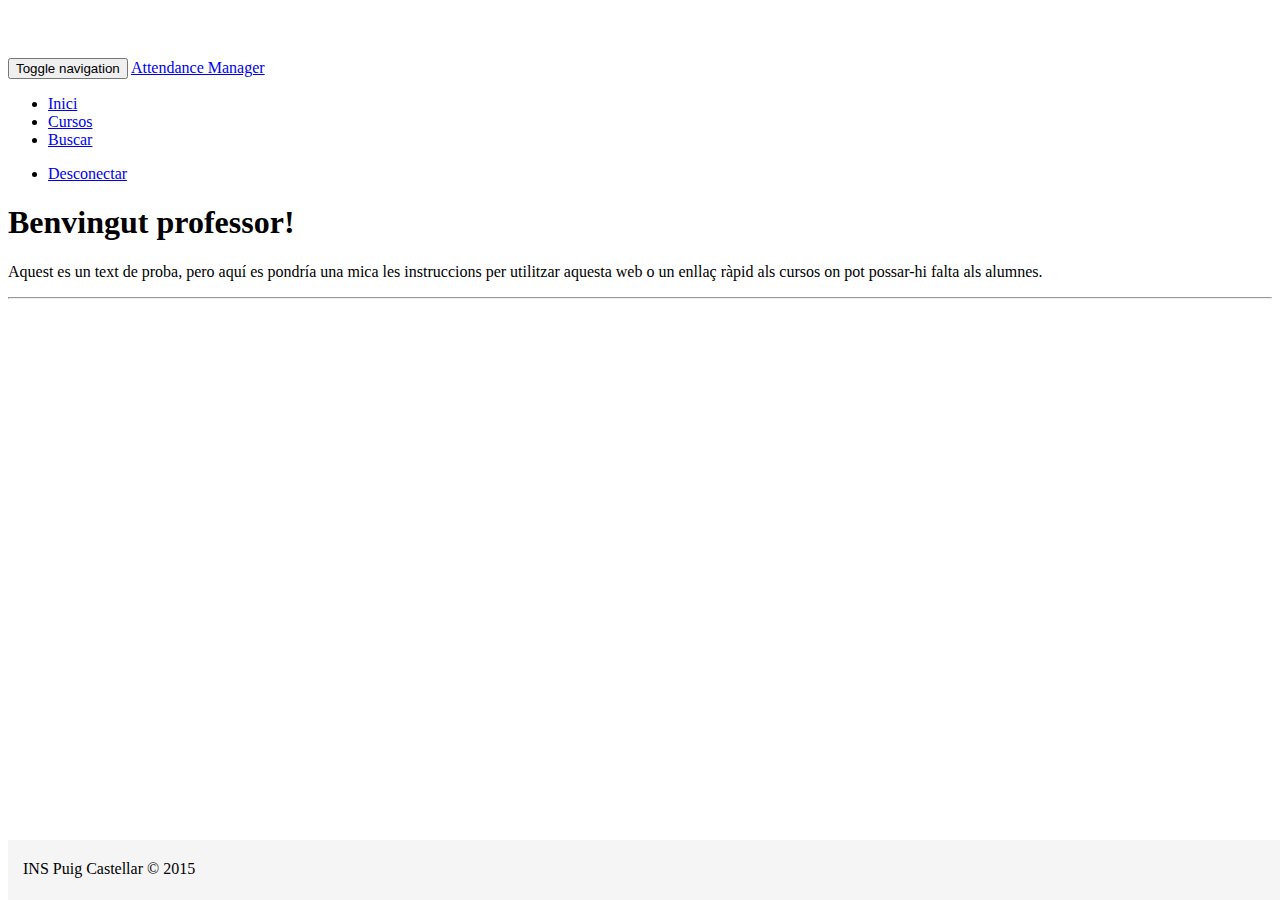
==== index.html @ ee653961 "-- commit 10/03/2015" ====
<!DOCTYPE html>
<html lang="en">
  <head>
    <!--
    *********************************************************************************************************************************************
    *                   ATTENDANCE MANAGER VERSIÓ WEB PER L'INS PUIG CASTELLAR                                                                  *
    *                   AUTORS: ALEX VISIEDO, ORIOL ALBAREDA                                                                                    *
    *                   DATA I LLOC DE REALITZACIÓ: 2015, BARCELONA                                                                             *
    *                   BOOTSTRAP + JS (RESTFUL)                                                                                                *
    *********************************************************************************************************************************************
    -->
    <meta charset="utf-8">
    <meta http-equiv="X-UA-Compatible" content="IE=edge">
    <meta name="viewport" content="width=device-width, initial-scale=1">
    <meta name="description" content="Attendance Manager for INS Puig Castellar">
    <meta name="author" content="Alex Visiedo & Oriol Albareda">
    <link rel="icon" href="img/favicon.ico">

    <title>Attendance Manager</title>

    <!-- Bootstrap core CSS -->
    <link href="css/bootstrap.min.css" rel="stylesheet">

    <!-- Custom styles for this template -->
    <link href="css/jumbotron.css" rel="stylesheet">
    
    <!-- Footer styles for this template -->
    <link href="css/sticky-footer-navbar.css" rel="stylesheet">
      
  </head>

  <body>

    <nav class="navbar navbar-default navbar-fixed-top">
      <div class="container">
        <div class="navbar-header">
          <button type="button" class="navbar-toggle collapsed" data-toggle="collapse" data-target="#navbar" aria-expanded="false" aria-controls="navbar">
            <span class="sr-only">Toggle navigation</span>
            <span class="icon-bar"></span>
            <span class="icon-bar"></span>
            <span class="icon-bar"></span>
          </button>
          <a class="navbar-brand" href="#">Attendance Manager</a>
        </div>
          
        <div id="navbar" class="navbar-collapse collapse">
            <ul class="nav navbar-nav">
                <li class="active"><a href="#"><span class="glyphicon glyphicon-home"></span> Inici</a></li>
                <li><a href="cursos.html"><span class="glyphicon glyphicon-education"></span> Cursos</a></li>
                <li><a href="buscar.html"><span class="glyphicon glyphicon-search"></span> Buscar</a></li>
            </ul>
            
            <ul class="nav navbar-nav navbar-right">
                <li><a href="#logout"><span class="glyphicon glyphicon-log-out"></span> Desconectar</a></li>
            </ul>
        </div><!--/.nav-collapse -->
      </div>
    </nav>

    <!-- Main jumbotron for a primary marketing message or call to action -->
    <div class="jumbotron">
      <div class="container">
        <h1>Benvingut professor!</h1>
        <p>Aquest es un text de proba, pero aquí es pondría una mica les instruccions per utilitzar aquesta web o un enllaç ràpid als cursos on pot possar-hi falta als alumnes. <span class="glyphicon glyphicon-flash"></span></p>
      </div>
    </div>
<!--
***********************************************************************************************************************
** Esto es una especie de footer con tres secciones, puede ser util en un futuro, pero de momento no vale para nada. **
***********************************************************************************************************************

    <div class="container">
    
      <div class="row">
        <div class="col-md-4">
          <h2>Heading</h2>
          <p>Donec id elit non mi porta gravida at eget metus. Fusce dapibus, tellus ac cursus commodo, tortor mauris condimentum nibh, ut fermentum massa justo sit amet risus. Etiam porta sem malesuada magna mollis euismod. Donec sed odio dui. </p>
          <p><a class="btn btn-default" href="#" role="button">View details &raquo;</a></p>
        </div>
        <div class="col-md-4">
          <h2>Heading</h2>
          <p>Donec id elit non mi porta gravida at eget metus. Fusce dapibus, tellus ac cursus commodo, tortor mauris condimentum nibh, ut fermentum massa justo sit amet risus. Etiam porta sem malesuada magna mollis euismod. Donec sed odio dui. </p>
          <p><a class="btn btn-default" href="#" role="button">View details &raquo;</a></p>
       </div>
        <div class="col-md-4">
          <h2>Heading</h2>
          <p>Donec sed odio dui. Cras justo odio, dapibus ac facilisis in, egestas eget quam. Vestibulum id ligula porta felis euismod semper. Fusce dapibus, tellus ac cursus commodo, tortor mauris condimentum nibh, ut fermentum massa justo sit amet risus.</p>
          <p><a class="btn btn-default" href="#" role="button">View details &raquo;</a></p>
        </div>
      </div>
-->
      <hr>

      <footer class="footer">
      <div class="container">
        <p class="text-muted">INS Puig Castellar &copy; 2015</p>
      </div>
    </footer>
    </div> <!-- /container -->


    <!-- Bootstrap core JavaScript
    ================================================== -->
    <!-- Placed at the end of the document so the pages load faster -->
    <script src="https://ajax.googleapis.com/ajax/libs/jquery/1.11.2/jquery.min.js"></script>
    <script src="../../dist/js/bootstrap.min.js"></script>
    <!-- IE10 viewport hack for Surface/desktop Windows 8 bug -->
    <script src="../../assets/js/ie10-viewport-bug-workaround.js"></script>
  </body>
</html>
---- css/jumbotron.css ----
/* Move down content because we have a fixed navbar that is 50px tall */
body {
  padding-top: 50px;
  padding-bottom: 20px;
}
---- css/sticky-footer-navbar.css ----
/* Sticky footer styles
-------------------------------------------------- */
html {
  position: relative;
  min-height: 100%;
}
body {
  /* Margin bottom by footer height */
  margin-bottom: 60px;
}
.footer {
  position: absolute;
  bottom: 0;
  width: 100%;
  /* Set the fixed height of the footer here */
  height: 60px;
  background-color: #f5f5f5;
}


/* Custom page CSS
-------------------------------------------------- */
/* Not required for template or sticky footer method. */

body > .container {
  padding: 60px 15px 0;
}
.container .text-muted {
  margin: 20px 0;
}

.footer > .container {
  padding-right: 15px;
  padding-left: 15px;
}

code {
  font-size: 80%;
}
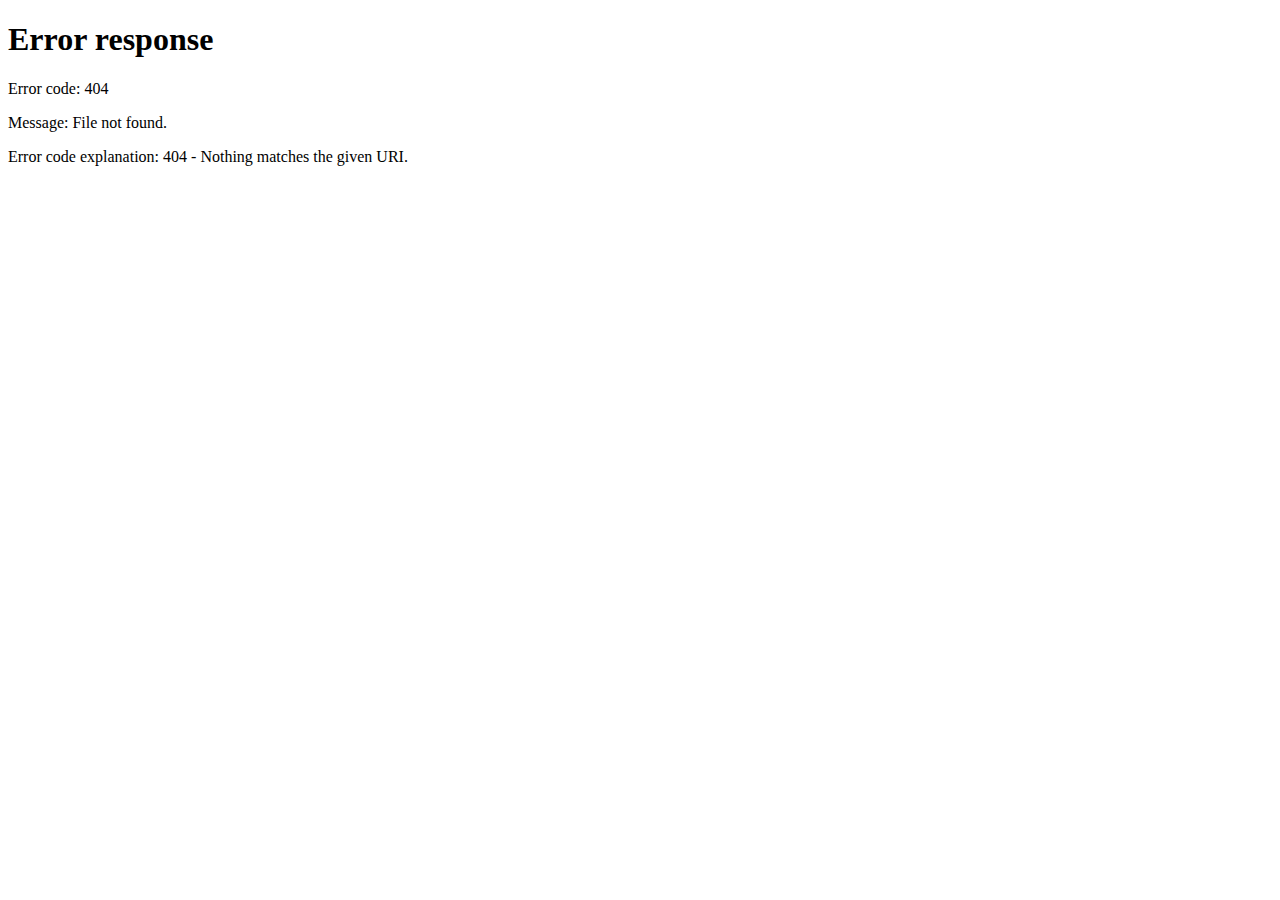
==== commit 1ad6edb2: "-- cookies y demás" ====
--- a/index.html
+++ b/index.html
@@ -26,11 +26,10 @@
     
     <!-- Footer styles for this template -->
     <link href="css/sticky-footer-navbar.css" rel="stylesheet">
-      
   </head>
 
   <body>
-
+    
     <nav class="navbar navbar-default navbar-fixed-top">
       <div class="container">
         <div class="navbar-header">
@@ -51,7 +50,7 @@
             </ul>
             
             <ul class="nav navbar-nav navbar-right">
-                <li><a href="#logout"><span class="glyphicon glyphicon-log-out"></span> Desconectar</a></li>
+                <li><a href="#logout" onclick="logOut()"><span class="glyphicon glyphicon-log-out"></span> Desconectar</a></li>
             </ul>
         </div><!--/.nav-collapse -->
       </div>
@@ -103,8 +102,12 @@
     ================================================== -->
     <!-- Placed at the end of the document so the pages load faster -->
     <script src="https://ajax.googleapis.com/ajax/libs/jquery/1.11.2/jquery.min.js"></script>
-    <script src="../../dist/js/bootstrap.min.js"></script>
-    <!-- IE10 viewport hack for Surface/desktop Windows 8 bug -->
-    <script src="../../assets/js/ie10-viewport-bug-workaround.js"></script>
+    <script src="js/bootstrap.min.js"></script>
+    <script src="js/cookieManager.js"></script>
+    <script>
+        if(!checkCookie("user") || !checkCookie("pass")){
+            window.location.href = "login.html";
+        }
+    </script>
   </body>
 </html>
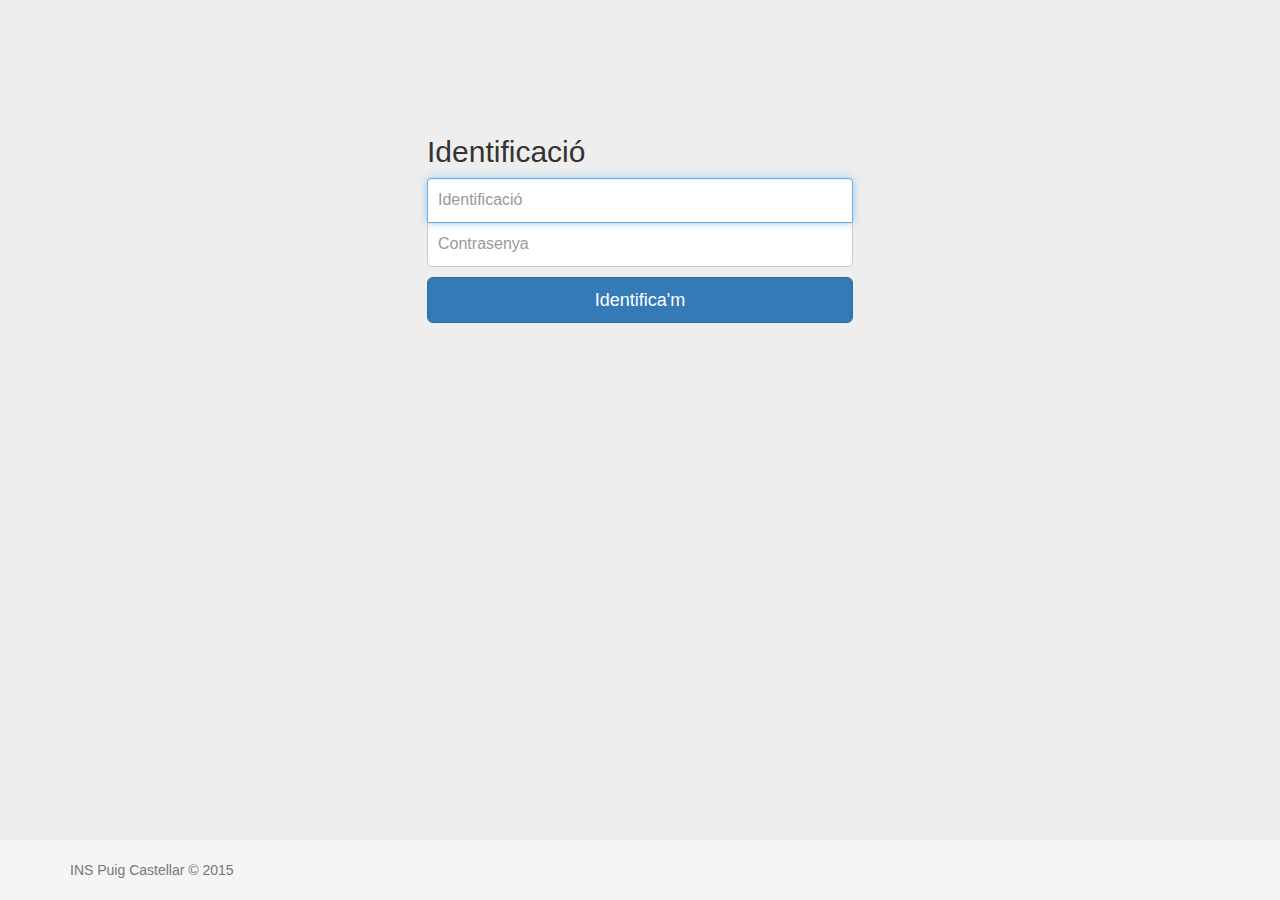
==== commit b779915a: "-- imagenes etc." ====
--- a/index.html
+++ b/index.html
@@ -59,6 +59,56 @@
     <!-- Main jumbotron for a primary marketing message or call to action -->
     <div class="jumbotron">
       <div class="container">
+          
+          <div id="carousel-example-generic" class="carousel slide" data-ride="carousel">
+  <!-- Indicators -->
+  <ol class="carousel-indicators">
+    <li data-target="#carousel-example-generic" data-slide-to="0" class="active"></li>
+    <li data-target="#carousel-example-generic" data-slide-to="1"></li>
+    <li data-target="#carousel-example-generic" data-slide-to="2"></li>
+  </ol>
+
+  <!-- Wrapper for slides -->
+  <div class="carousel-inner" role="listbox">
+    <div class="item active">
+      <img src="/img/a.jpg" />
+      <div class="carousel-caption">
+          <p>Una clase to pepina</p>
+      </div>
+    </div>
+    <div class="item">
+      <img src="/img/a.jpg" />
+      <div class="carousel-caption">
+          <p>Una clase to pepina</p>
+      </div>
+    </div>
+      <div class="item">
+        <img src="/img/a.jpg" />
+      <div class="carousel-caption">
+          <p>Una clase to pepina</p>
+      </div>
+    </div>
+  </div>
+
+  <!-- Controls -->
+  <a class="left carousel-control" href="#carousel-example-generic" role="button" data-slide="prev">
+    <span class="glyphicon glyphicon-chevron-left" aria-hidden="true"></span>
+    <span class="sr-only">Previous</span>
+  </a>
+  <a class="right carousel-control" href="#carousel-example-generic" role="button" data-slide="next">
+    <span class="glyphicon glyphicon-chevron-right" aria-hidden="true"></span>
+    <span class="sr-only">Next</span>
+  </a>
+</div>
+          
+          
+          
+          
+          
+          
+          
+          
+          
         <h1>Benvingut professor!</h1>
         <p>Aquest es un text de proba, pero aquí es pondría una mica les instruccions per utilitzar aquesta web o un enllaç ràpid als cursos on pot possar-hi falta als alumnes. <span class="glyphicon glyphicon-flash"></span></p>
       </div>
